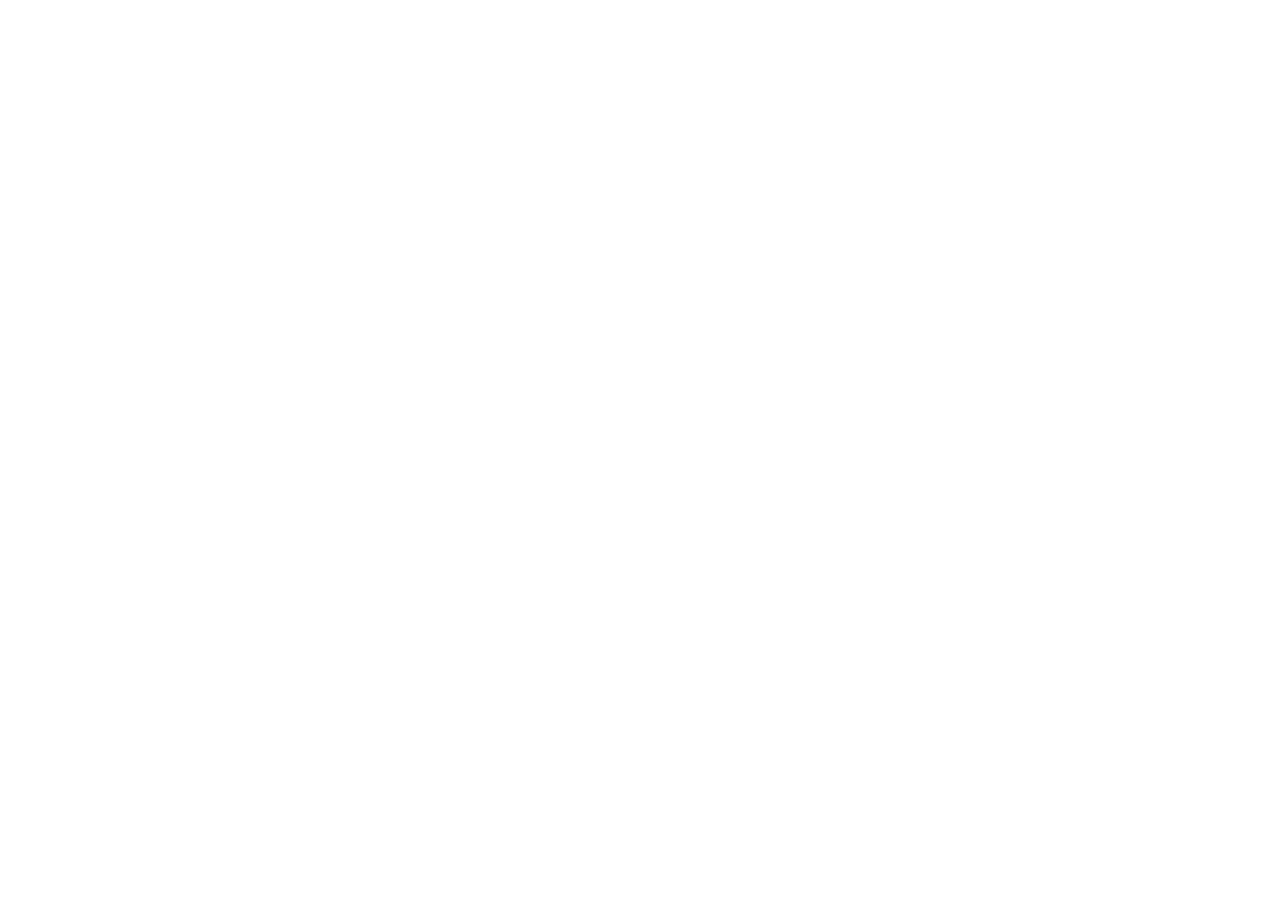
==== archivo.html @ 997ca3b9 "hice tal cosa" ====
<!DOCTYPE html>
<html lang="en">
<head>
    <meta charset="UTF-8">
    <meta http-equiv="X-UA-Compatible" content="IE=edge">
    <meta name="viewport" content="width=device-width, initial-scale=1.0">
    <title>Document</title>
</head>
<body>
    
</body>
</html>
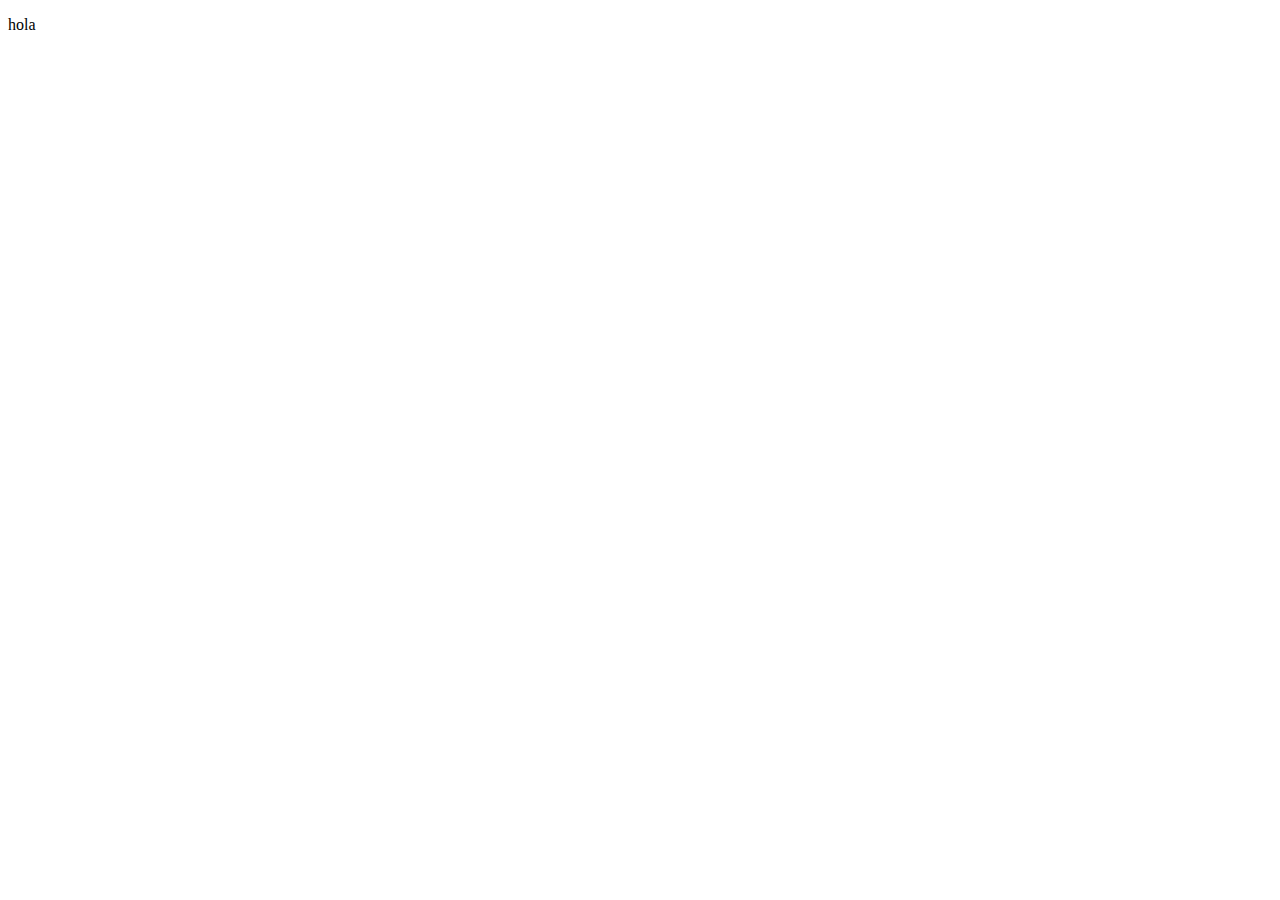
==== commit 8efebfd8: "Update archivo.html" ====
--- a/archivo.html
+++ b/archivo.html
@@ -7,6 +7,6 @@
     <title>Document</title>
 </head>
 <body>
-    
+    <p>hola</p>
 </body>
-</html>+</html>
